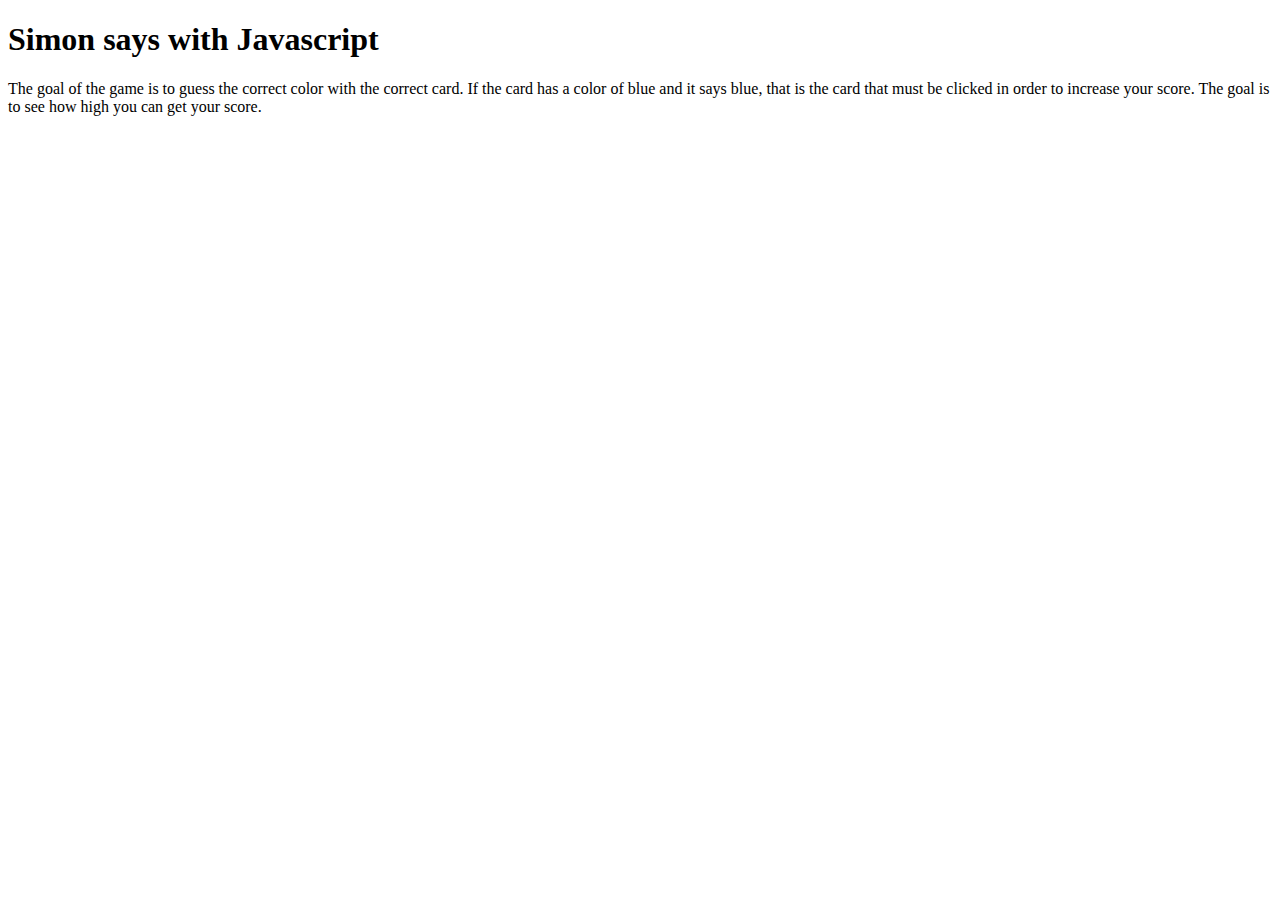
==== simon_says/index.html @ 90896a00 "setup basic html" ====
<!DOCTYPE html>
<html lang="en">
<head>
    <meta charset="UTF-8">
    <meta http-equiv="X-UA-Compatible" content="IE=edge">
    <meta name="viewport" content="width=device-width, initial-scale=1.0">
    <title>SimonSays with Javascript</title>
</head>
<body>

    <header>
        <h1>Simon says with Javascript</h1>
        <p>The goal of the game is to guess the correct color with the correct card. If the card has a color of blue and it says blue,
            that is the card that must be clicked in order to increase your score. The goal is to see how high you can get your score.
        </p>
    </header>

    <div id="card-container"></div>
    


    <script src="assets/js/script.js"></script>
</body>
</html>
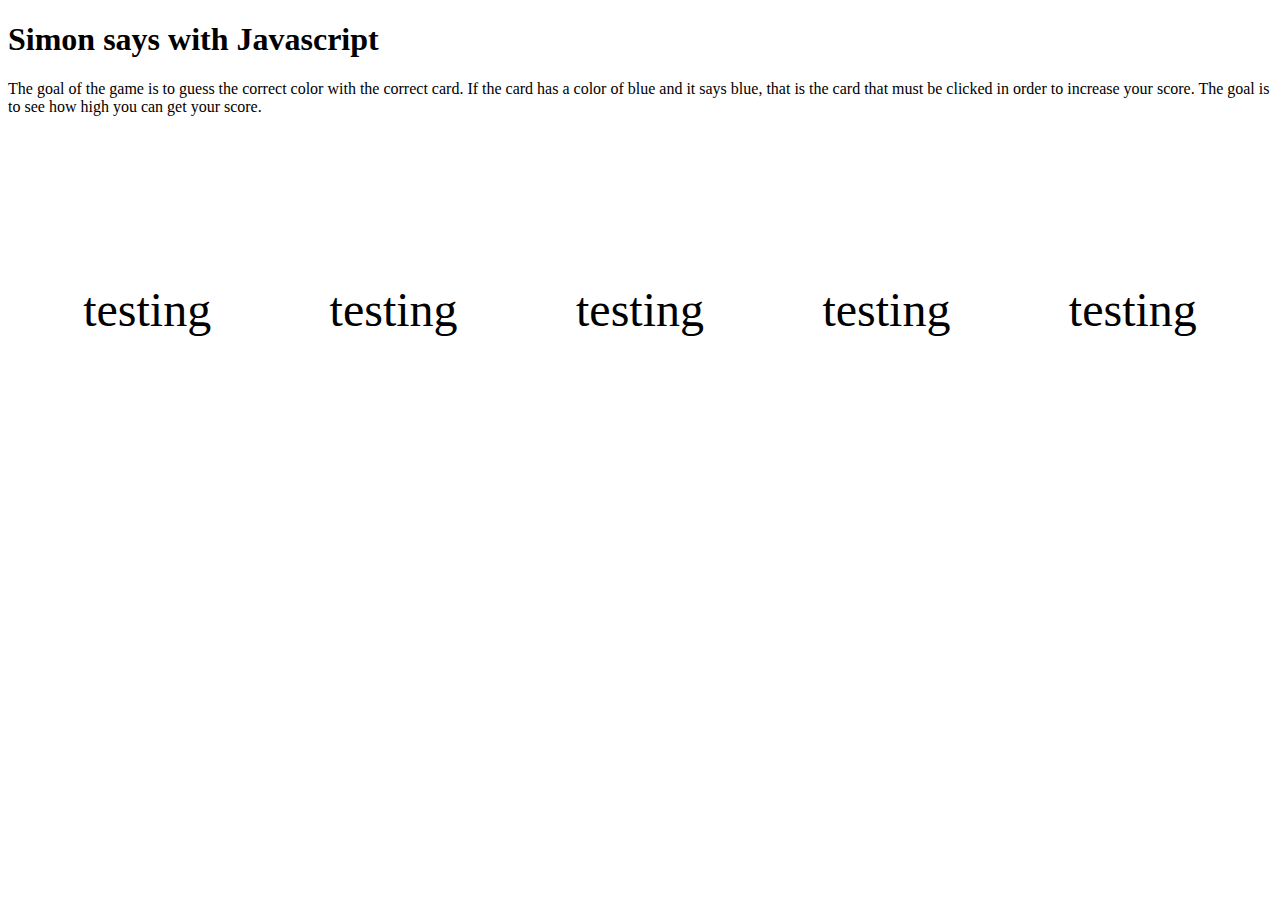
==== commit 11f26262: "start button works. Cards when clicked now reflect whether or not they are correct or incorrect" ====
--- a/simon_says/index.html
+++ b/simon_says/index.html
@@ -4,6 +4,7 @@
     <meta charset="UTF-8">
     <meta http-equiv="X-UA-Compatible" content="IE=edge">
     <meta name="viewport" content="width=device-width, initial-scale=1.0">
+    <link rel="stylesheet" href="assets/css/style.css">
     <title>SimonSays with Javascript</title>
 </head>
 <body>
@@ -13,6 +14,7 @@
         <p>The goal of the game is to guess the correct color with the correct card. If the card has a color of blue and it says blue,
             that is the card that must be clicked in order to increase your score. The goal is to see how high you can get your score.
         </p>
+        <button id="start-button" type="button">Start</button>
     </header>
 
     <div id="card-container"></div>
--- a/simon_says/assets/css/style.css
+++ b/simon_says/assets/css/style.css
@@ -0,0 +1,25 @@
+#start-button {
+    visibility: hidden;
+}
+
+#card-container {
+    display: flex;
+    flex-direction: row;
+    margin: 1em;
+}
+
+.cards {
+    display: flex;
+    flex-direction: column;
+    justify-content: space-around;
+    text-align: center;
+    margin: 1em;
+    width: 250px;
+    height: 250px;
+}
+
+.cards-body{
+    background-color: white;
+    font-size: 3em;
+
+}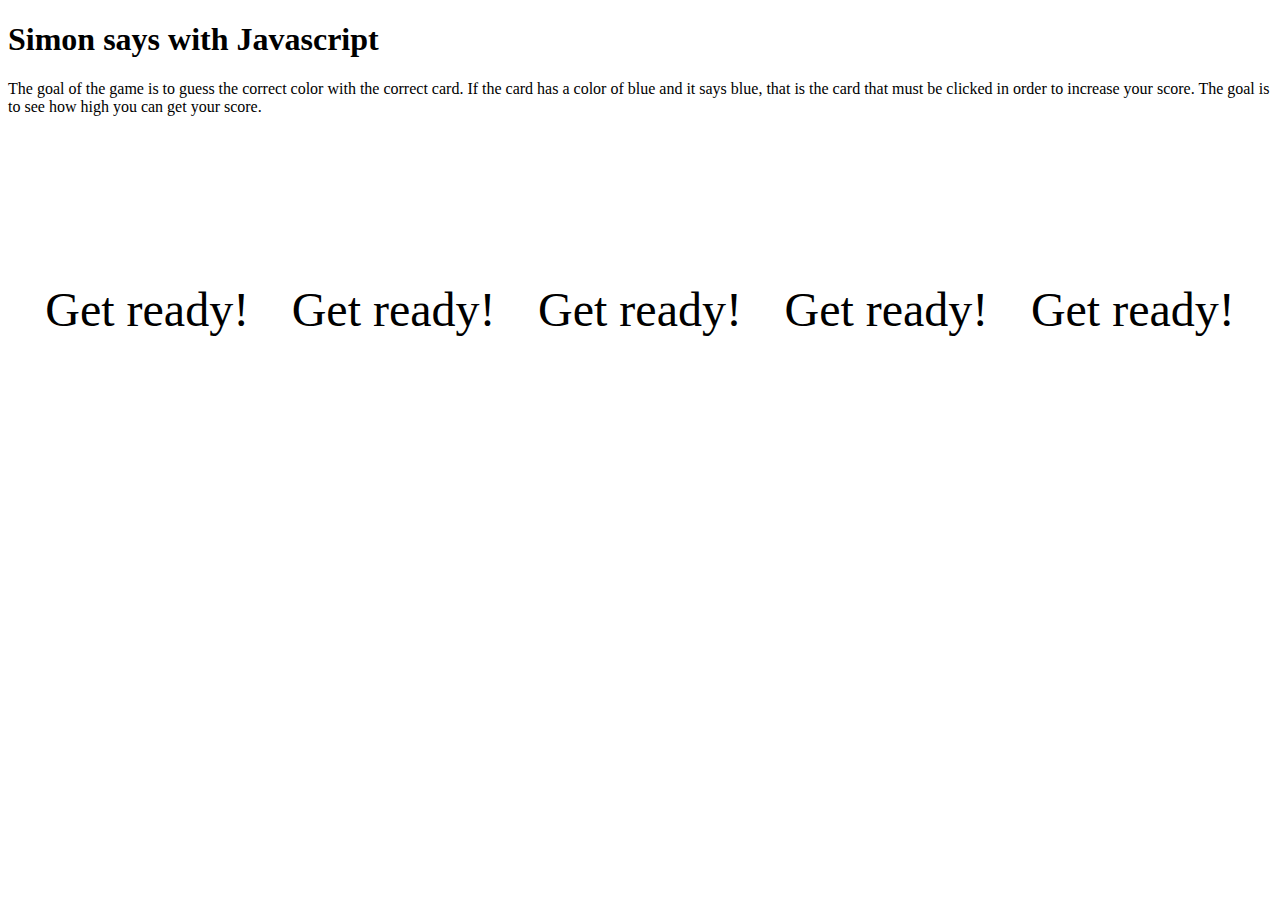
==== commit e455ff31: "updated simon_says" ====
--- a/simon_says/index.html
+++ b/simon_says/index.html
@@ -16,6 +16,8 @@
         </p>
         <button id="start-button" type="button">Start</button>
     </header>
+    <div id="score-panel">
+    </div>
 
     <div id="card-container"></div>
     
--- a/simon_says/assets/css/style.css
+++ b/simon_says/assets/css/style.css
@@ -8,10 +8,15 @@
     margin: 1em;
 }
 
+#score-panel{
+    display: flex;
+    flex-direction: column;
+}
+
 .cards {
     display: flex;
     flex-direction: column;
-    justify-content: space-around;
+    justify-content: space-evenly;
     text-align: center;
     margin: 1em;
     width: 250px;
